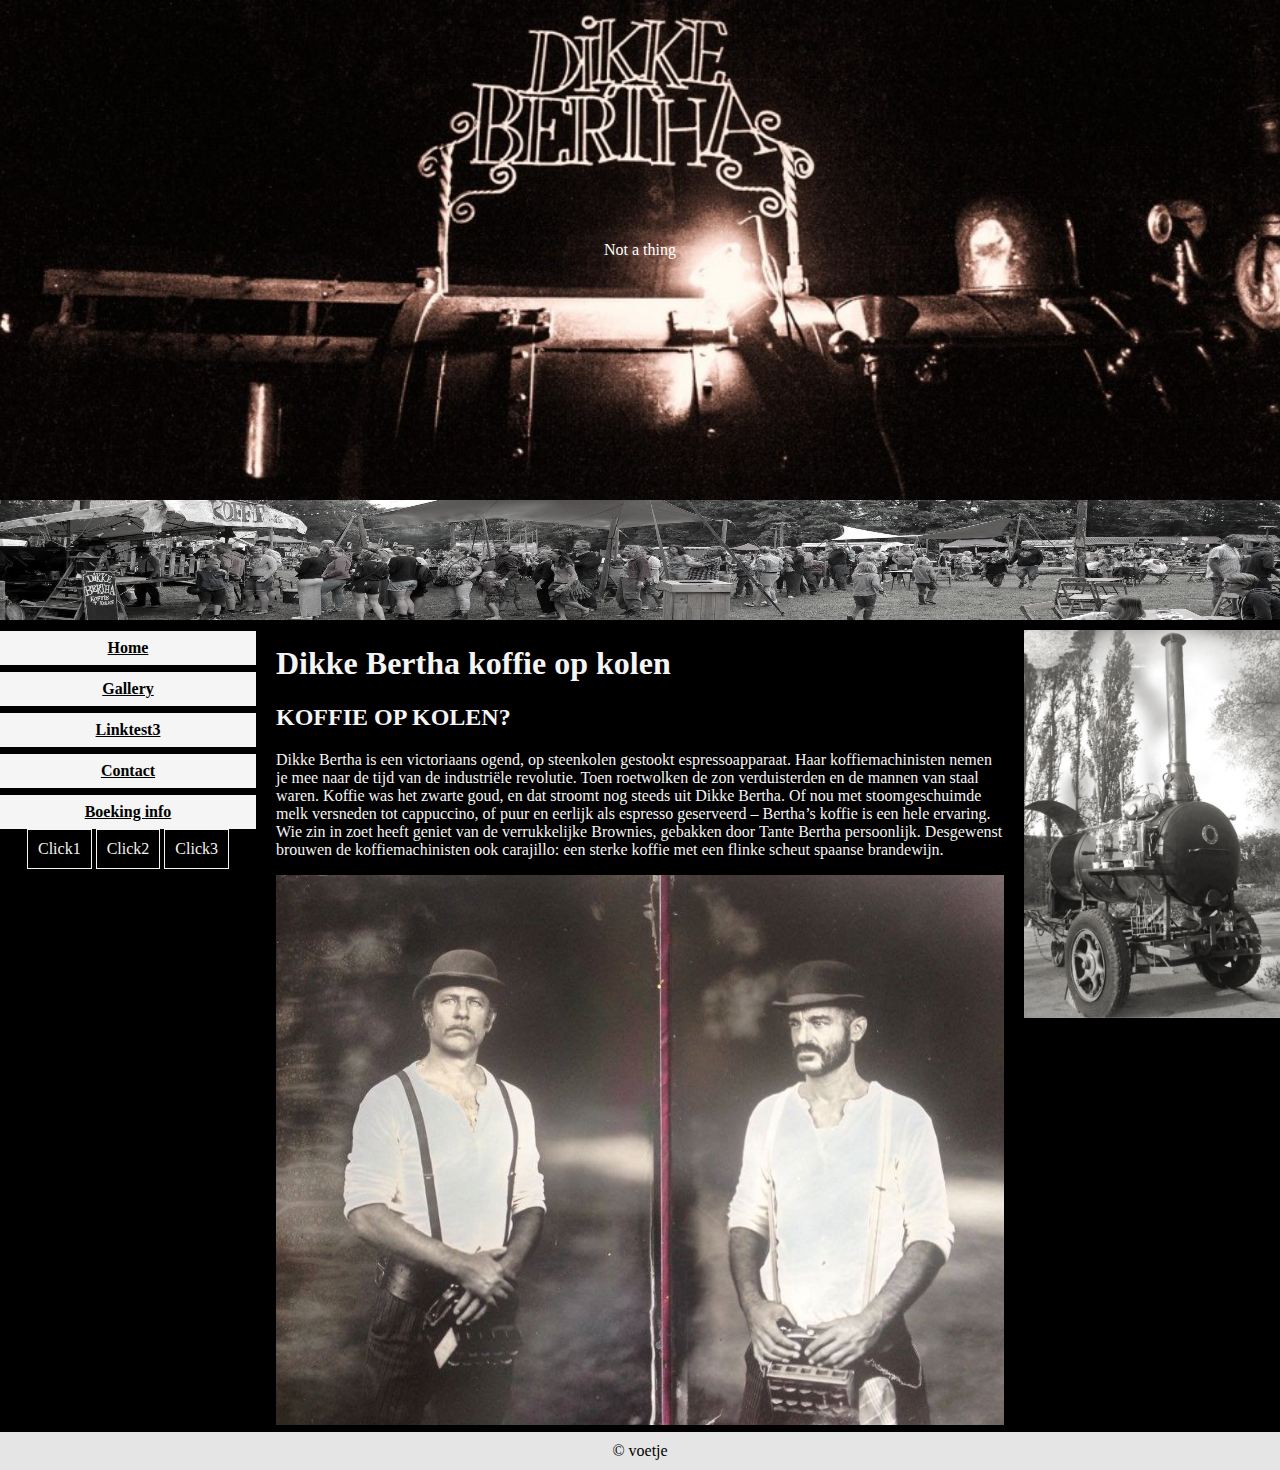
==== index.html @ fd644350 "first version. miniproject1 is een testtemplate, TODO,contact form, verschillende versies met javasc" ====
<!DOCTYPE html>
<html>
<head>
<meta name="viewport" content="width=device-width, initial-scale=1.0">
<link href="styles.css" rel="stylesheet" type="text/css">
<title>Mini project week 2</title>
<script>
	
	
</script>

</head>
<body>
    
		<div class="hero-image">
		<div class="hero-text">
        <div id="output">Not a thing</div> 
        
</div>
    </div>

<div class="strip" style="background-color: black;text-align:center;">
    <img src="images/banner1.png">
</div>

<div style="overflow:auto">
  <div class="menu">
    <a href="index.html">Home</a>
    <a href="gallery1.html">Gallery</a>
    <a href="miniproject1.html">Linktest3</a>    
    <a href="contact.html">Contact</a>
    <a href="boeking_info.html">Boeking info</a>
    <div id="btn1" class="btn">Click1</div>
      <div id="btn2" class="btn">Click2</div>
      <div id="btn3" class="btn">Click3</div>
    
  </div>

  <div class="main">
	  <H1>Dikke Bertha koffie op kolen</H1>
    
    <h2>KOFFIE OP KOLEN?</h2>
    <p>
      Dikke Bertha is een victoriaans ogend, op steenkolen gestookt espressoapparaat. Haar koffiemachinisten nemen je mee naar de tijd van de industriële revolutie. Toen roetwolken de zon verduisterden en de mannen van staal waren.
      Koffie was het zwarte goud, en dat stroomt nog steeds uit Dikke Bertha.
      
      Of nou met stoomgeschuimde melk versneden tot cappuccino, of puur en eerlijk als espresso geserveerd – Bertha’s koffie is een hele ervaring.
      Wie zin in zoet heeft geniet van de verrukkelijke Brownies, gebakken door Tante Bertha persoonlijk.
      Desgewenst brouwen de koffiemachinisten ook carajillo: een sterke koffie met een flinke scheut spaanse brandewijn.
    </p>
      <div class="mainpic"></div></div>
    <div class="right">
    
  </div>
</div>

<footer>© voetje</footer>





</body>
</html>
---- styles.css ----
* {
  box-sizing: border-box;
}
body {
    font-family:Verdana;
    background-color: black;
    margin: 0;
    
}

.menu {
  float:left;
  width:20%;
  text-align:center;
}
.menu a  {
  background-color: whitesmoke;
  padding:8px;
  margin-top:7px;
  display:block;
  width:100%;
  font-weight: bold;
  color: black;
}

.hero-image {
  background-image: url("images/dikke_bertha.jpg");
  height: 500px;
  background-position: center;
  background-size: cover;   
  background-repeat: no-repeat;
  position: relative;
}
.hero-text {
  text-align: center;
  position: absolute;
  top: 50%;
  left: 50%;
  transform: translate(-50%, -50%);
  color: white;
}
.strip img{
  height: 120px;
  width: 100%;
  background-size: cover;
  -webkit-filter: grayscale(95%);
  filter: grayscale(95%); 

}
.main {
  float: left;
  width:60%;
  padding:0 20px;
  color: whitesmoke;
  background-color: black;
  
}
.mainpic {
  background-image: url("images/de_langzame_mannen.png");
  height: 550px;
  
  background-position: center;
  background-size: cover;   
  background-repeat: no-repeat;

}
.btn {
  padding: 10px;
  border: 1px solid whitesmoke;
  display: inline-block;
  color: whitesmoke;
}
.btnStart {
  padding: 10px;
  border: 1px solid red;
  display: inline-block;
}
.right {
  background-image: url("images/Slice2.png");
  background-position: center;
  background-size: cover;   
  background-repeat: no-repeat;
  background-size: 100%;
  float:left;
  width:20%;
  -webkit-filter: grayscale(95%);
  filter: grayscale(95%); 
  text-align:center;
  background-color: black;
  height: 400px;
}
footer {
  background-color:#e5e5e5;
  text-align:center;
  padding:10px;margin-top:7px;
}

@media only screen and (max-width:620px) {
  /* For mobile phones: */
  .menu, .main, .right {
    width:100%;
}
.strip{
  display: none;
}
}
@media only screen and (max-width:420px) {
  .mainpic {
    display: none;
  }
}
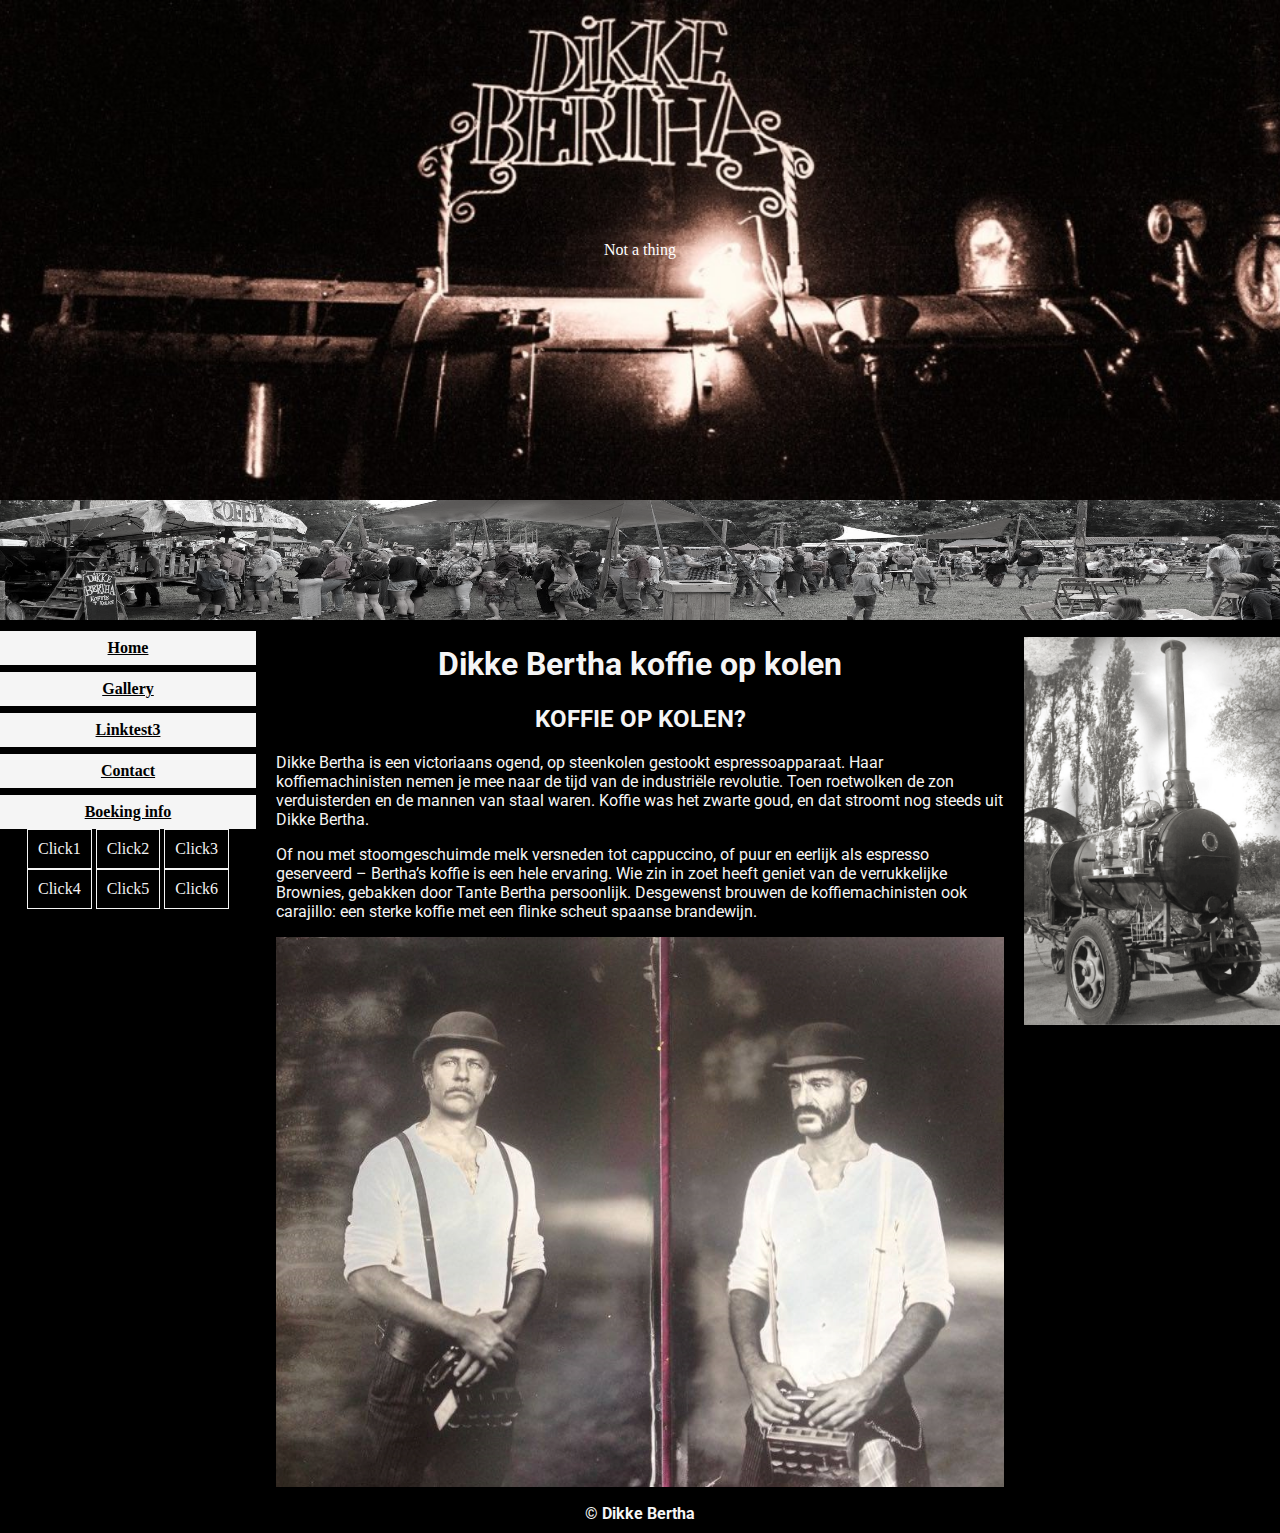
==== commit 0cadaa2f: "css bijgewerkt javaScript style choice begonnen in index" ====
--- a/index.html
+++ b/index.html
@@ -3,6 +3,7 @@
 <head>
 <meta name="viewport" content="width=device-width, initial-scale=1.0">
 <link href="styles.css" rel="stylesheet" type="text/css">
+<link href="https://fonts.googleapis.com/css?family=Abril+Fatface|Bitter|Charmonman|Exo|Mali|Oleo+Script+Swash+Caps|Roboto" rel="stylesheet">
 <title>Mini project week 2</title>
 <script>
 	
@@ -31,20 +32,24 @@
     <a href="contact.html">Contact</a>
     <a href="boeking_info.html">Boeking info</a>
     <div id="btn1" class="btn">Click1</div>
-      <div id="btn2" class="btn">Click2</div>
-      <div id="btn3" class="btn">Click3</div>
+    <div id="btn2" class="btn">Click2</div>
+    <div id="btn3" class="btn">Click3</div>
+    <div id="btn4" class="btn">Click4</div>
+    <div id="btn5" class="btn">Click5</div>
+    <div id="btn6" class="btn">Click6</div>
+    
     
   </div>
 
   <div class="main">
-	  <H1>Dikke Bertha koffie op kolen</H1>
+	  <H1 id="titel">Dikke Bertha koffie op kolen</H1>
     
-    <h2>KOFFIE OP KOLEN?</h2>
+    <h2 id="secTitel">KOFFIE OP KOLEN?</h2>
     <p>
       Dikke Bertha is een victoriaans ogend, op steenkolen gestookt espressoapparaat. Haar koffiemachinisten nemen je mee naar de tijd van de industriële revolutie. Toen roetwolken de zon verduisterden en de mannen van staal waren.
-      Koffie was het zwarte goud, en dat stroomt nog steeds uit Dikke Bertha.
+      Koffie was het zwarte goud, en dat stroomt nog steeds uit Dikke Bertha.</p>
       
-      Of nou met stoomgeschuimde melk versneden tot cappuccino, of puur en eerlijk als espresso geserveerd – Bertha’s koffie is een hele ervaring.
+    <p>Of nou met stoomgeschuimde melk versneden tot cappuccino, of puur en eerlijk als espresso geserveerd – Bertha’s koffie is een hele ervaring.
       Wie zin in zoet heeft geniet van de verrukkelijke Brownies, gebakken door Tante Bertha persoonlijk.
       Desgewenst brouwen de koffiemachinisten ook carajillo: een sterke koffie met een flinke scheut spaanse brandewijn.
     </p>
@@ -54,10 +59,66 @@
   </div>
 </div>
 
-<footer>© voetje</footer>
+<footer>© <b>Dikke Bertha</b></footer>
+
+
+<script>
+  console.dir(document);
+  var btn1 =document.getElementById("btn1");
+  var btn2 =document.getElementById("btn2");
+  var btn3 =document.getElementById("btn3");
+  var btn4 =document.getElementById("btn4");
+  var btn5 =document.getElementById("btn5");
+  var btn6 =document.getElementById("btn6");
+  
+
+
+  btn1.onclick = funcBlack1;
+  btn2.onclick = funcBlack2;
+  btn3.onclick = funcWhite1;
+  btn4.onclick = funcWhite2;
+  btn5.onclick = funcBlue1;
+  btn6.onclick = funcBlue2;
+
+  function funcBlack1() {
+    document.getElementById("output").innerHTML = "Zwart optie1";
+    document.getElementById("titel").style.fontFamily ="'Abril Fatface', cursive";
+    document.getElementById("secTitel").style.fontFamily = "'Bitter', serif";
+    document.getElementsByTagName("p").style.fontFamily = "'Bitter', serif";
+    document.body.style.backgroundColor = "black";
+  
+  
+    
+  }
+
+  function funcBlack2() {
+    document.getElementById("output").innerHTML = "Zwart optie2";
+    
+  }
+  function funcWhite1() {
+    document.getElementById("output").innerHTML = "Wit optie1";
+    
+    document.body.style.backgroundColor = "white"; 
+  }
+  function funcWhite2() {
+    document.getElementById("output").innerHTML = "Wit optie2";
+    
+    document.body.style.backgroundColor = "white"; 
+  }
+  function funcBlue1() {
+    document.getElementById("output").innerHTML = "Blauw optie1";
+    
+    document.body.style.backgroundColor = "#92B7FE"; 
+  }
+  function funcBlue2() {
+    document.getElementById("output").innerHTML = "Blauw optie2";
+    
+    document.body.style.backgroundColor = "blue"; 
+  }
 
 
 
+</script>
 
 
 </body>
--- a/styles.css
+++ b/styles.css
@@ -52,8 +52,12 @@
   width:60%;
   padding:0 20px;
   color: whitesmoke;
-  background-color: black;
-  
+  background-color: rgba(00, 00, 00, 00);
+  font-family: 'Roboto', sans-serif;
+}
+.main h1, h2 {
+  text-align: center;
+  font-family: 'Roboto', sans-serif;
 }
 .mainpic {
   background-image: url("images/de_langzame_mannen.png");
@@ -86,13 +90,16 @@
   -webkit-filter: grayscale(95%);
   filter: grayscale(95%); 
   text-align:center;
-  background-color: black;
+  background-color: rgba(00, 00, 00, 00);
   height: 400px;
+  margin-top:7px;
 }
 footer {
-  background-color:#e5e5e5;
+  background-color:rgba(00, 00, 00, 00);
   text-align:center;
   padding:10px;margin-top:7px;
+  color: whitesmoke;
+  font-family: 'Roboto', sans-serif;
 }
 
 @media only screen and (max-width:620px) {
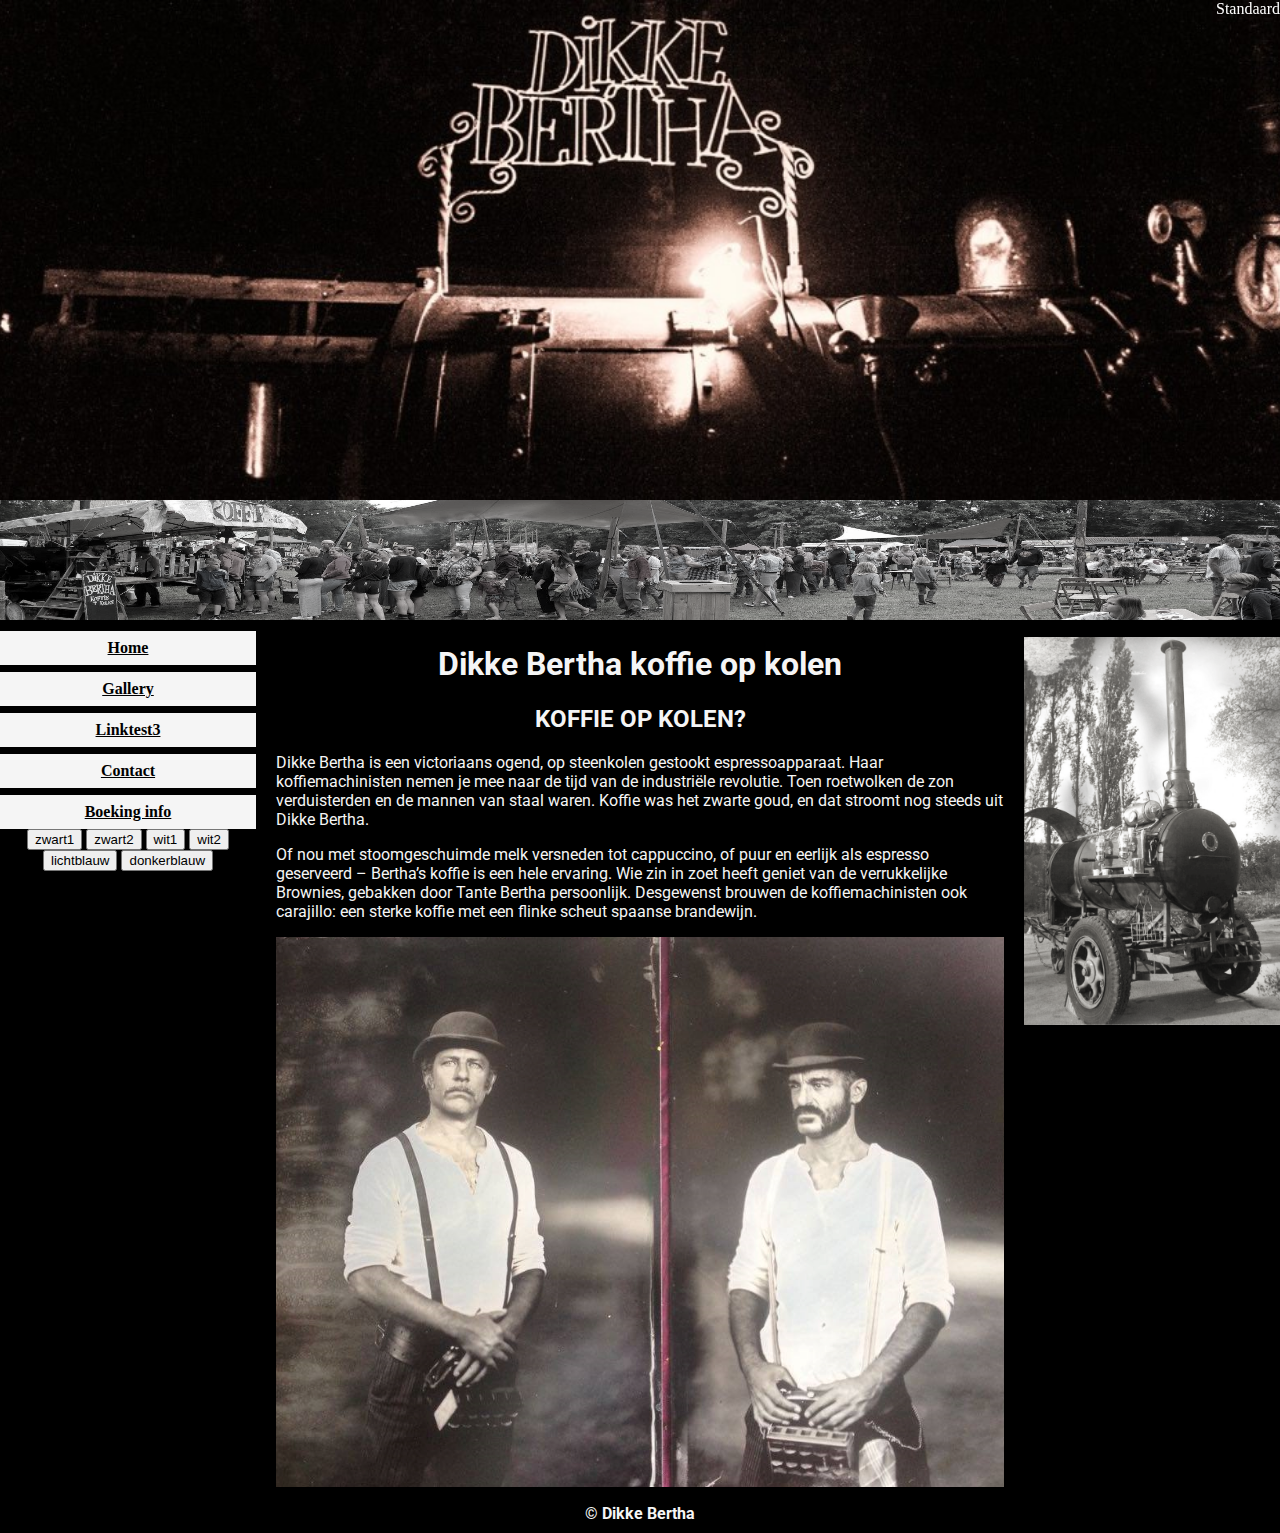
==== commit 1d3abba4: "TODO-js verder uitwerken en in eigen map zetten" ====
--- a/index.html
+++ b/index.html
@@ -1,125 +1,122 @@
-<!DOCTYPE html>
-<html>
-<head>
-<meta name="viewport" content="width=device-width, initial-scale=1.0">
-<link href="styles.css" rel="stylesheet" type="text/css">
-<link href="https://fonts.googleapis.com/css?family=Abril+Fatface|Bitter|Charmonman|Exo|Mali|Oleo+Script+Swash+Caps|Roboto" rel="stylesheet">
-<title>Mini project week 2</title>
-<script>
-	
-	
-</script>
-
-</head>
-<body>
-    
-		<div class="hero-image">
-		<div class="hero-text">
-        <div id="output">Not a thing</div> 
-        
-</div>
-    </div>
-
-<div class="strip" style="background-color: black;text-align:center;">
-    <img src="images/banner1.png">
-</div>
-
-<div style="overflow:auto">
-  <div class="menu">
-    <a href="index.html">Home</a>
-    <a href="gallery1.html">Gallery</a>
-    <a href="miniproject1.html">Linktest3</a>    
-    <a href="contact.html">Contact</a>
-    <a href="boeking_info.html">Boeking info</a>
-    <div id="btn1" class="btn">Click1</div>
-    <div id="btn2" class="btn">Click2</div>
-    <div id="btn3" class="btn">Click3</div>
-    <div id="btn4" class="btn">Click4</div>
-    <div id="btn5" class="btn">Click5</div>
-    <div id="btn6" class="btn">Click6</div>
-    
-    
-  </div>
-
-  <div class="main">
-	  <H1 id="titel">Dikke Bertha koffie op kolen</H1>
-    
-    <h2 id="secTitel">KOFFIE OP KOLEN?</h2>
-    <p>
-      Dikke Bertha is een victoriaans ogend, op steenkolen gestookt espressoapparaat. Haar koffiemachinisten nemen je mee naar de tijd van de industriële revolutie. Toen roetwolken de zon verduisterden en de mannen van staal waren.
-      Koffie was het zwarte goud, en dat stroomt nog steeds uit Dikke Bertha.</p>
-      
-    <p>Of nou met stoomgeschuimde melk versneden tot cappuccino, of puur en eerlijk als espresso geserveerd – Bertha’s koffie is een hele ervaring.
-      Wie zin in zoet heeft geniet van de verrukkelijke Brownies, gebakken door Tante Bertha persoonlijk.
-      Desgewenst brouwen de koffiemachinisten ook carajillo: een sterke koffie met een flinke scheut spaanse brandewijn.
-    </p>
-      <div class="mainpic"></div></div>
-    <div class="right">
-    
-  </div>
-</div>
-
-<footer>© <b>Dikke Bertha</b></footer>
-
-
-<script>
-  console.dir(document);
-  var btn1 =document.getElementById("btn1");
-  var btn2 =document.getElementById("btn2");
-  var btn3 =document.getElementById("btn3");
-  var btn4 =document.getElementById("btn4");
-  var btn5 =document.getElementById("btn5");
-  var btn6 =document.getElementById("btn6");
-  
-
-
-  btn1.onclick = funcBlack1;
-  btn2.onclick = funcBlack2;
-  btn3.onclick = funcWhite1;
-  btn4.onclick = funcWhite2;
-  btn5.onclick = funcBlue1;
-  btn6.onclick = funcBlue2;
-
-  function funcBlack1() {
-    document.getElementById("output").innerHTML = "Zwart optie1";
-    document.getElementById("titel").style.fontFamily ="'Abril Fatface', cursive";
-    document.getElementById("secTitel").style.fontFamily = "'Bitter', serif";
-    document.getElementsByTagName("p").style.fontFamily = "'Bitter', serif";
-    document.body.style.backgroundColor = "black";
-  
-  
-    
-  }
-
-  function funcBlack2() {
-    document.getElementById("output").innerHTML = "Zwart optie2";
-    
-  }
-  function funcWhite1() {
-    document.getElementById("output").innerHTML = "Wit optie1";
-    
-    document.body.style.backgroundColor = "white"; 
-  }
-  function funcWhite2() {
-    document.getElementById("output").innerHTML = "Wit optie2";
-    
-    document.body.style.backgroundColor = "white"; 
-  }
-  function funcBlue1() {
-    document.getElementById("output").innerHTML = "Blauw optie1";
-    
-    document.body.style.backgroundColor = "#92B7FE"; 
-  }
-  function funcBlue2() {
-    document.getElementById("output").innerHTML = "Blauw optie2";
-    
-    document.body.style.backgroundColor = "blue"; 
-  }
-
-
-
-</script>
-
-
-</body>
-</html>
+<!DOCTYPE html>
+<html>
+<head>
+<meta name="viewport" content="width=device-width, initial-scale=1.0">
+<link href="styles.css" rel="stylesheet" type="text/css">
+<link href="https://fonts.googleapis.com/css?family=Josefin+Sans|Krub|Mali|Oleo+Script+Swash+Caps|Playfair+Display|Roboto" rel="stylesheet">
+<title>Mini project week 2</title>
+<script>
+	
+	
+</script>
+
+</head>
+<body>
+  <div id="output">Standaard</div>
+		<div class="hero-image" id="top">
+		
+    </div>
+
+<div class="strip" style="background-color: black;text-align:center;">
+    <img src="images/banner1.png">
+</div>
+
+<div style="overflow:auto">
+  <div class="menu">
+    <a href="index.html">Home</a>
+    <a href="gallery1.html">Gallery</a>
+    <a href="miniproject1.html">Linktest3</a>    
+    <a href="contact.html">Contact</a>
+    <a href="boeking_info.html">Boeking info</a>
+    <button onclick="myFunction1()">zwart1</button>
+    <button onclick="myFunction2()">zwart2</button>
+    <button onclick="myFunction3()">wit1</button>
+    <button onclick="myFunction4()">wit2</button>
+    <button onclick="myFunction5()">lichtblauw</button>
+    <button onclick="myFunction6()">donkerblauw</button>
+    
+    
+  </div>
+
+  <div class="main">
+	  <H1 id="titel">Dikke Bertha koffie op kolen</H1>
+    
+    <h2 id="secTitel">KOFFIE OP KOLEN?</h2>
+    <p id="ptext">
+      Dikke Bertha is een victoriaans ogend, op steenkolen gestookt espressoapparaat. Haar koffiemachinisten nemen je mee naar de tijd van de industriële revolutie. Toen roetwolken de zon verduisterden en de mannen van staal waren.
+      Koffie was het zwarte goud, en dat stroomt nog steeds uit Dikke Bertha.</p>
+      
+    <p id="ptext">Of nou met stoomgeschuimde melk versneden tot cappuccino, of puur en eerlijk als espresso geserveerd – Bertha’s koffie is een hele ervaring.
+      Wie zin in zoet heeft geniet van de verrukkelijke Brownies, gebakken door Tante Bertha persoonlijk.
+      Desgewenst brouwen de koffiemachinisten ook carajillo: een sterke koffie met een flinke scheut spaanse brandewijn.
+    </p>
+      <div class="mainpic"></div></div>
+    <div class="right">
+    
+  </div>
+</div>
+
+<footer>© <b>Dikke Bertha</b></footer>
+
+
+<script>
+  
+
+  function myFunction1() {
+    document.getElementById("output").innerHTML = "Zwart optie1";
+    document.getElementById("titel").style.fontFamily ="'Abril Fatface', cursive";
+    document.getElementById("secTitel").style.fontFamily = "'Bitter', serif";
+    document.getElementById("ptext").style.fontFamily = "'Bitter', serif";
+    //document.getElementById("strip.img").style.visibility = "hidden"; idmaken
+    
+  
+  
+    
+  }
+
+  function myFunction2() {
+    document.getElementById("output").innerHTML = "Zwart optie2";
+    document.getElementById("titel").style.fontFamily = "'Oleo Script Swash Caps', cursive";
+    document.getElementById("secTitel").style.fontFamily = "'Mali', cursive";
+    document.getElementById("ptext").style.fontFamily = "'Krub', sans-serif";
+// lettertypes vergelijken id p verandweren fontSize?sectitel?
+    
+    
+  }
+  function myFunction3() {
+    document.getElementById("output").innerHTML = "Wit optie1";
+    
+    document.getElementById("titel").style.color = "black";
+    document.getElementById("secTitel").style.color = "black";
+    document.getElementById("ptext").style.color = "black";
+    
+    
+    document.body.style.backgroundColor = "white"; 
+  }
+  function myFunction4() {
+    document.getElementById("output").innerHTML = "Wit optie2";
+    document.body.style.color = "black";
+    
+    
+    document.body.style.backgroundColor = "white"; 
+  }
+  function myFunction5() {
+    document.getElementById("output").innerHTML = "Blauw optie1";
+    // image zoeken...document.getElementById("top").style.backgroundImage = "url('')";
+    
+    document.body.style.backgroundColor = "#92B7FE"; 
+  }
+  function myFunction6() {
+    document.getElementById("output").innerHTML = "Blauw optie2";
+   
+    
+    document.body.style.backgroundColor = "blue"; 
+  }
+
+
+
+</script>
+
+
+</body>
+</html>
--- a/styles.css
+++ b/styles.css
@@ -1,125 +1,126 @@
-* {
-  box-sizing: border-box;
-}
-body {
-    font-family:Verdana;
-    background-color: black;
-    margin: 0;
-    
-}
-
-.menu {
-  float:left;
-  width:20%;
-  text-align:center;
-}
-.menu a  {
-  background-color: whitesmoke;
-  padding:8px;
-  margin-top:7px;
-  display:block;
-  width:100%;
-  font-weight: bold;
-  color: black;
-}
-
-.hero-image {
-  background-image: url("images/dikke_bertha.jpg");
-  height: 500px;
-  background-position: center;
-  background-size: cover;   
-  background-repeat: no-repeat;
-  position: relative;
-}
-.hero-text {
-  text-align: center;
-  position: absolute;
-  top: 50%;
-  left: 50%;
-  transform: translate(-50%, -50%);
-  color: white;
-}
-.strip img{
-  height: 120px;
-  width: 100%;
-  background-size: cover;
-  -webkit-filter: grayscale(95%);
-  filter: grayscale(95%); 
-
-}
-.main {
-  float: left;
-  width:60%;
-  padding:0 20px;
-  color: whitesmoke;
-  background-color: rgba(00, 00, 00, 00);
-  font-family: 'Roboto', sans-serif;
-}
-.main h1, h2 {
-  text-align: center;
-  font-family: 'Roboto', sans-serif;
-}
-.mainpic {
-  background-image: url("images/de_langzame_mannen.png");
-  height: 550px;
-  
-  background-position: center;
-  background-size: cover;   
-  background-repeat: no-repeat;
-
-}
-.btn {
-  padding: 10px;
-  border: 1px solid whitesmoke;
-  display: inline-block;
-  color: whitesmoke;
-}
-.btnStart {
-  padding: 10px;
-  border: 1px solid red;
-  display: inline-block;
-}
-.right {
-  background-image: url("images/Slice2.png");
-  background-position: center;
-  background-size: cover;   
-  background-repeat: no-repeat;
-  background-size: 100%;
-  float:left;
-  width:20%;
-  -webkit-filter: grayscale(95%);
-  filter: grayscale(95%); 
-  text-align:center;
-  background-color: rgba(00, 00, 00, 00);
-  height: 400px;
-  margin-top:7px;
-}
-footer {
-  background-color:rgba(00, 00, 00, 00);
-  text-align:center;
-  padding:10px;margin-top:7px;
-  color: whitesmoke;
-  font-family: 'Roboto', sans-serif;
-}
-
-@media only screen and (max-width:620px) {
-  /* For mobile phones: */
-  .menu, .main, .right {
-    width:100%;
-}
-.strip{
-  display: none;
-}
-}
-@media only screen and (max-width:420px) {
-  .mainpic {
-    display: none;
-  }
-}
-
-
-
-
-
-
-
+* {
+  box-sizing: border-box;
+}
+body {
+    font-family:Verdana;
+    background-color: black;
+    margin: 0;
+    
+}
+
+.menu {
+  float:left;
+  width:20%;
+  text-align:center;
+}
+.menu a  {
+  background-color: whitesmoke;
+  padding:8px;
+  margin-top:7px;
+  display:block;
+  width:100%;
+  font-weight: bold;
+  color: black;
+}
+#output {
+  position: fixed;
+  top: 0;
+  right: 0;
+  color: white;
+  z-index: 100;
+}
+.hero-image {
+  background-image: url("images/dikke_bertha.jpg");
+  height: 500px;
+  background-position: center;
+  background-size: cover;   
+  background-repeat: no-repeat;
+  position: relative;
+}
+
+  
+
+.strip img{
+  height: 120px;
+  width: 100%;
+  background-size: cover;
+  -webkit-filter: grayscale(95%);
+  filter: grayscale(95%); 
+
+}
+.main {
+  float: left;
+  width:60%;
+  padding:0 20px;
+  color: whitesmoke;
+  background-color: rgba(00, 00, 00, 00);
+  font-family: 'Roboto', sans-serif;
+}
+.main h1, h2 {
+  text-align: center;
+  font-family: 'Roboto', sans-serif;
+}
+.mainpic {
+  background-image: url("images/de_langzame_mannen.png");
+  height: 550px;
+  
+  background-position: center;
+  background-size: cover;   
+  background-repeat: no-repeat;
+
+}
+.btn {
+  padding: 10px;
+  border: 1px solid whitesmoke;
+  display: inline-block;
+  color: whitesmoke;
+}
+.btnStart {
+  padding: 10px;
+  border: 1px solid red;
+  display: inline-block;
+}
+.right {
+  background-image: url("images/Slice2.png");
+  background-position: center;
+  background-size: cover;   
+  background-repeat: no-repeat;
+  background-size: 100%;
+  float:left;
+  width:20%;
+  -webkit-filter: grayscale(95%);
+  filter: grayscale(95%); 
+  text-align:center;
+  background-color: rgba(00, 00, 00, 00);
+  height: 400px;
+  margin-top:7px;
+}
+footer {
+  background-color:rgba(00, 00, 00, 00);
+  text-align:center;
+  padding:10px;margin-top:7px;
+  color: whitesmoke;
+  font-family: 'Roboto', sans-serif;
+}
+
+@media only screen and (max-width:620px) {
+  /* For mobile phones: */
+  .menu, .main, .right {
+    width:100%;
+}
+.strip{
+  display: none;
+}
+}
+@media only screen and (max-width:420px) {
+  .mainpic {
+    display: none;
+  }
+}
+
+
+
+
+
+
+
